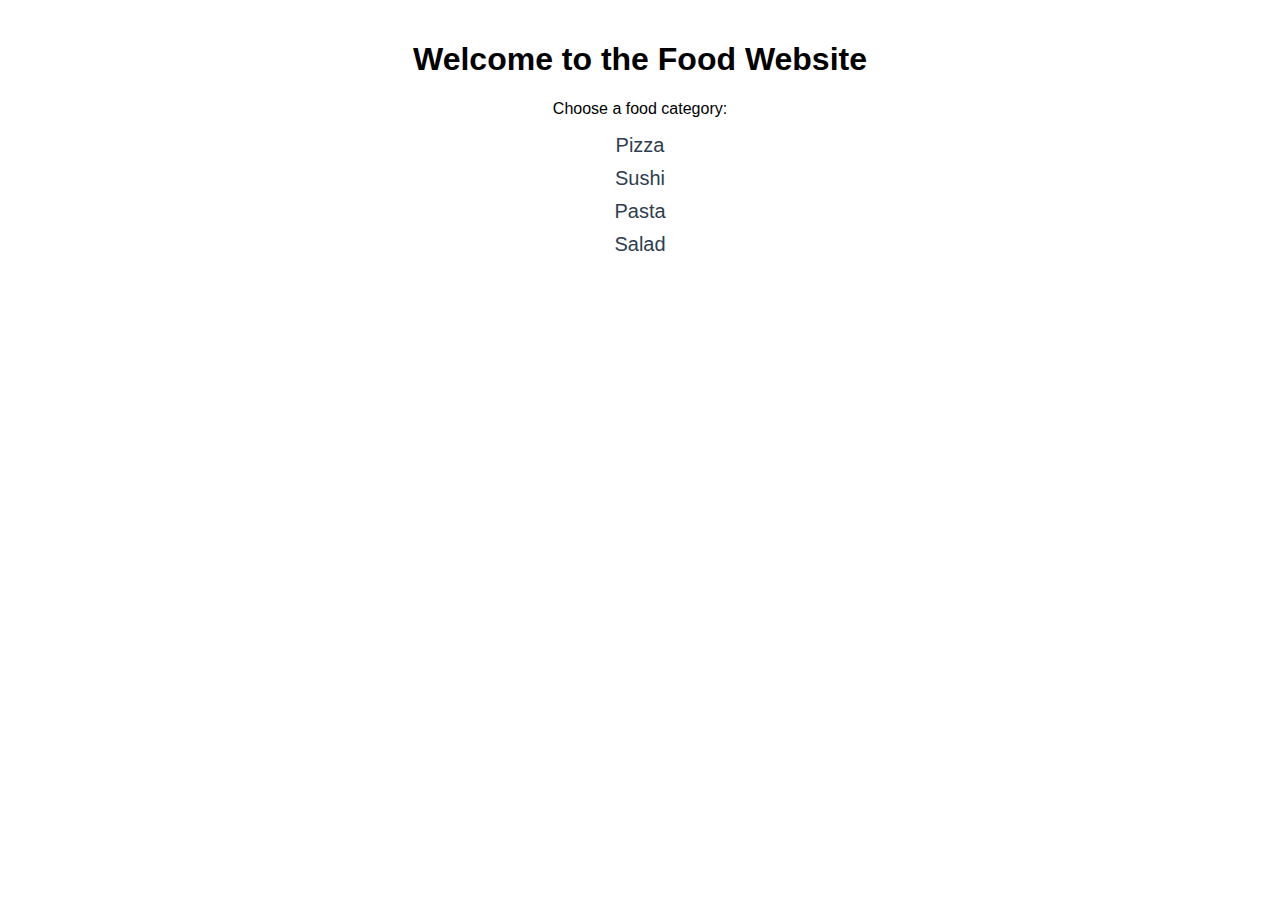
==== index.html @ 1678c20b "first commit" ====
<!DOCTYPE html>
<html lang="en">
<head>
    <meta charset="UTF-8">
    <meta name="viewport" content="width=device-width, initial-scale=1.0">
    <title>Food Website</title>
    <style>
        body {
            font-family: Arial, sans-serif;
            text-align: center;
            margin: 0;
            padding: 0;
        }
        .container {
            padding: 20px;
        }
        a {
            display: block;
            margin: 10px 0;
            color: #2c3e50;
            text-decoration: none;
            font-size: 20px;
        }
        a:hover {
            color: #e74c3c;
        }
    </style>
</head>
<body>
    <div class="container">
        <h1>Welcome to the Food Website</h1>
        <p>Choose a food category:</p>
        <a href="pizza.html">Pizza</a>
        <a href="sushi.html">Sushi</a>
        <a href="pasta.html">Pasta</a>
        <a href="salad.html">Salad</a>
    </div>
</body>
</html>
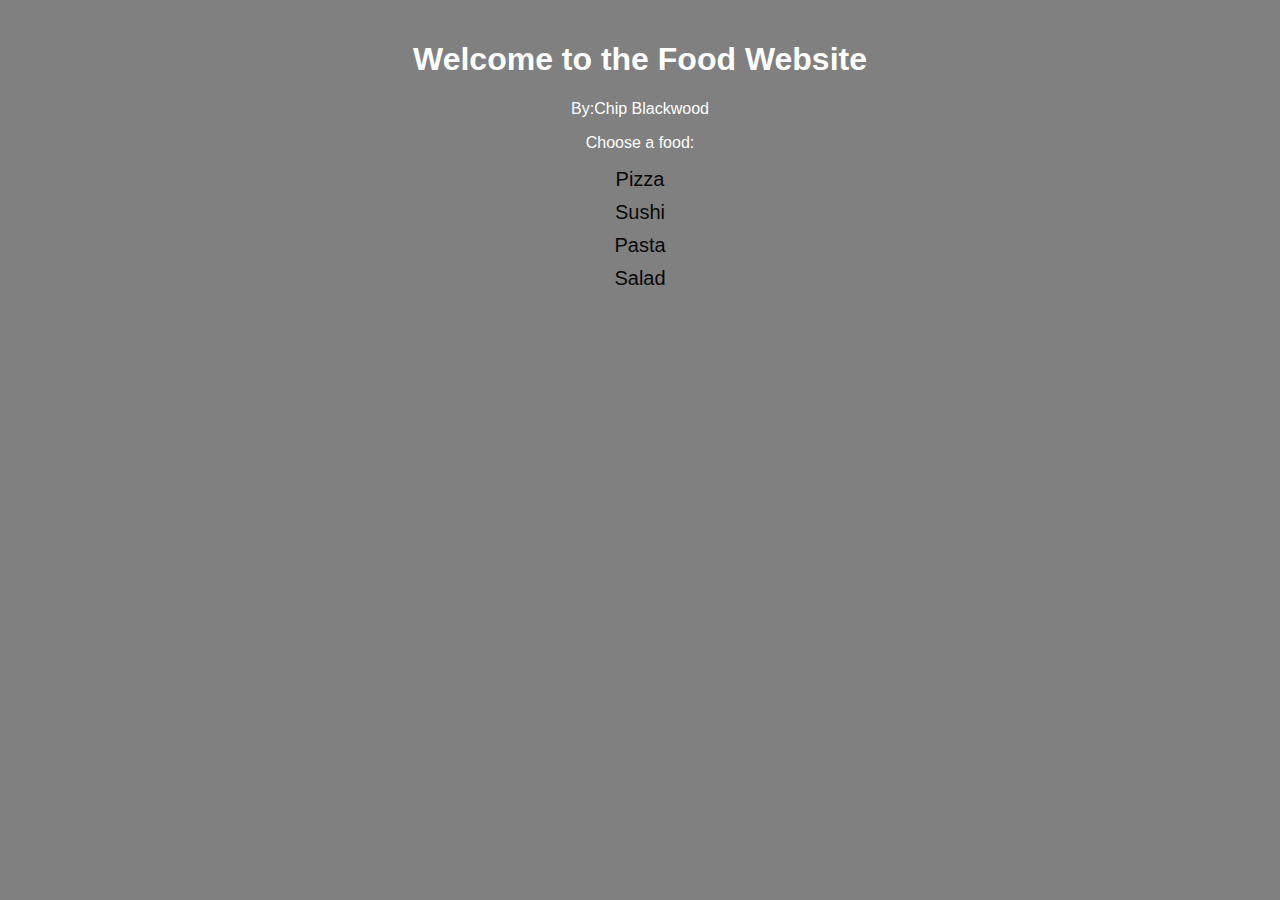
==== commit b61c1246: "FINAL.html" ====
--- a/index.html
+++ b/index.html
@@ -6,30 +6,34 @@
     <title>Food Website</title>
     <style>
         body {
-            font-family: Arial, sans-serif;
+            font-family: "Gill Sans", sans-serif;
             text-align: center;
             margin: 0;
             padding: 0;
+            background-color: grey;
+            color: white;
         }
         .container {
             padding: 20px;
         }
+
         a {
             display: block;
             margin: 10px 0;
-            color: #2c3e50;
+            color: #070707;
             text-decoration: none;
             font-size: 20px;
         }
         a:hover {
-            color: #e74c3c;
+            color: #f90303;
         }
     </style>
 </head>
 <body>
     <div class="container">
         <h1>Welcome to the Food Website</h1>
-        <p>Choose a food category:</p>
+       <p>By:Chip Blackwood</p>
+        <p>Choose a food:</p>
         <a href="pizza.html">Pizza</a>
         <a href="sushi.html">Sushi</a>
         <a href="pasta.html">Pasta</a>
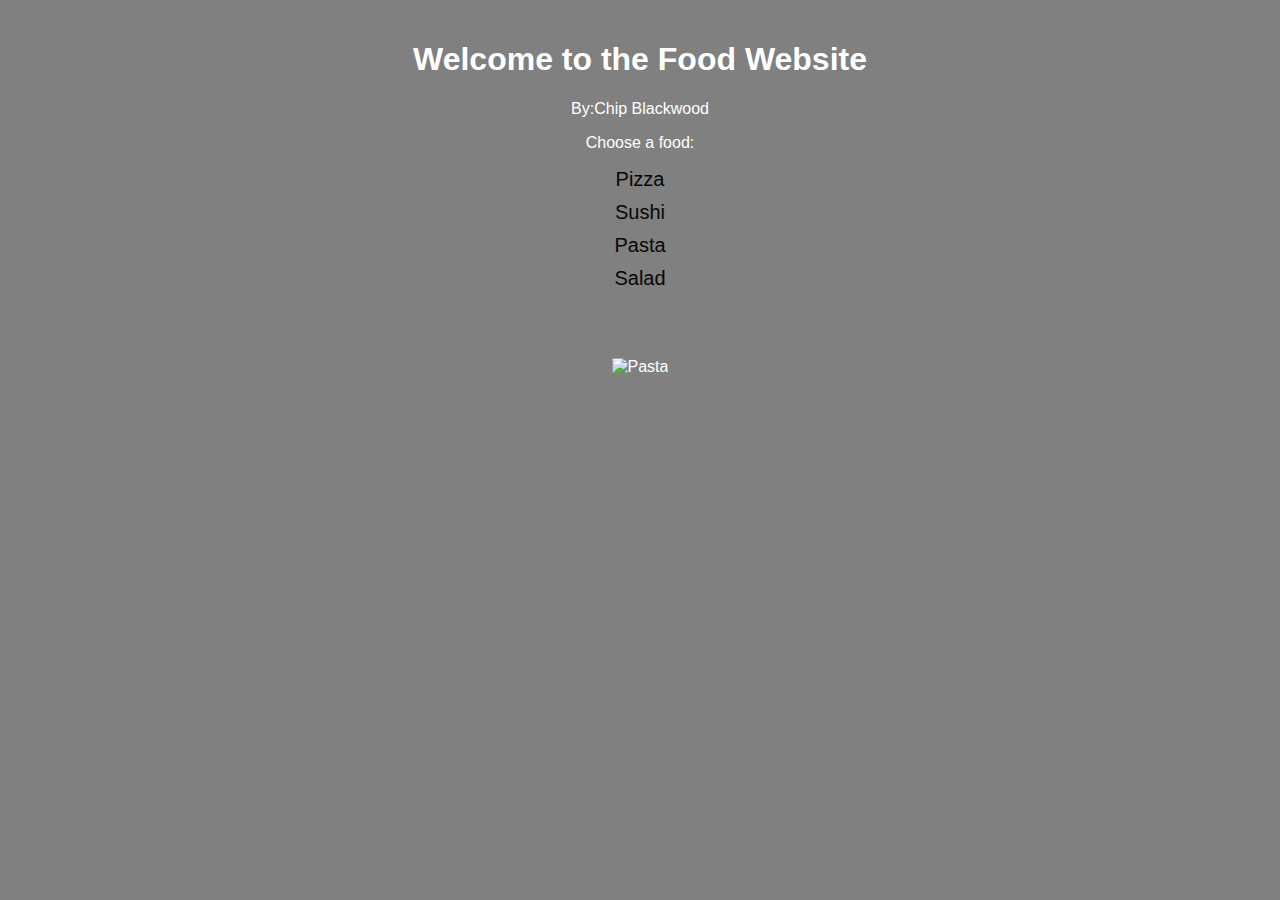
==== commit 00646340: "FINAL2.html" ====
--- a/index.html
+++ b/index.html
@@ -4,30 +4,7 @@
     <meta charset="UTF-8">
     <meta name="viewport" content="width=device-width, initial-scale=1.0">
     <title>Food Website</title>
-    <style>
-        body {
-            font-family: "Gill Sans", sans-serif;
-            text-align: center;
-            margin: 0;
-            padding: 0;
-            background-color: grey;
-            color: white;
-        }
-        .container {
-            padding: 20px;
-        }
-
-        a {
-            display: block;
-            margin: 10px 0;
-            color: #070707;
-            text-decoration: none;
-            font-size: 20px;
-        }
-        a:hover {
-            color: #f90303;
-        }
-    </style>
+<link href="styles/main.css" rel="stylesheet">
 </head>
 <body>
     <div class="container">
@@ -39,5 +16,8 @@
         <a href="pasta.html">Pasta</a>
         <a href="salad.html">Salad</a>
     </div>
+    <div class="slide-in">Pasta Is The Best!</div>
+    <img src="https://i2.pickpik.com/photos/544/690/397/spaghetti-basil-noodles-pasta-preview.jpg"alt="Pasta" width="250"class="rotate">
+    <script src="script.js"></script>
 </body>
 </html>
--- a/styles/main.css
+++ b/styles/main.css
@@ -0,0 +1,57 @@
+body {
+    font-family: "Gill Sans", sans-serif;
+    text-align: center;
+    margin: 0;
+    padding: 0;
+    background-color: grey;
+    color: white;
+}
+.container {
+    padding: 20px;
+}
+
+a {
+    display: block;
+    margin: 10px 0;
+    color: #070707;
+    text-decoration: none;
+    font-size: 20px;
+}
+a:hover {
+    color: #f90303;
+}
+
+
+.slide-in {
+    background-color: rgb(179, 179, 52);
+    color: white;
+    padding: 5px 10px;
+    font-size: 24px;
+    border-radius: 5px;
+    opacity: 0;
+    transform: translateX(-100%);
+    animation: slide-in 1s forwards;
+}
+
+@keyframes slide-in {
+    to {
+        opacity: 1;
+        transform: translateX(0);
+    }
+}
+
+
+
+.rotate {
+    animation: rotation 4s 5 linear;
+}
+
+@keyframes rotation {
+    from {
+        transform: rotate(0deg);
+    }
+    to {
+        transform: rotate(360deg);
+    }
+}
+
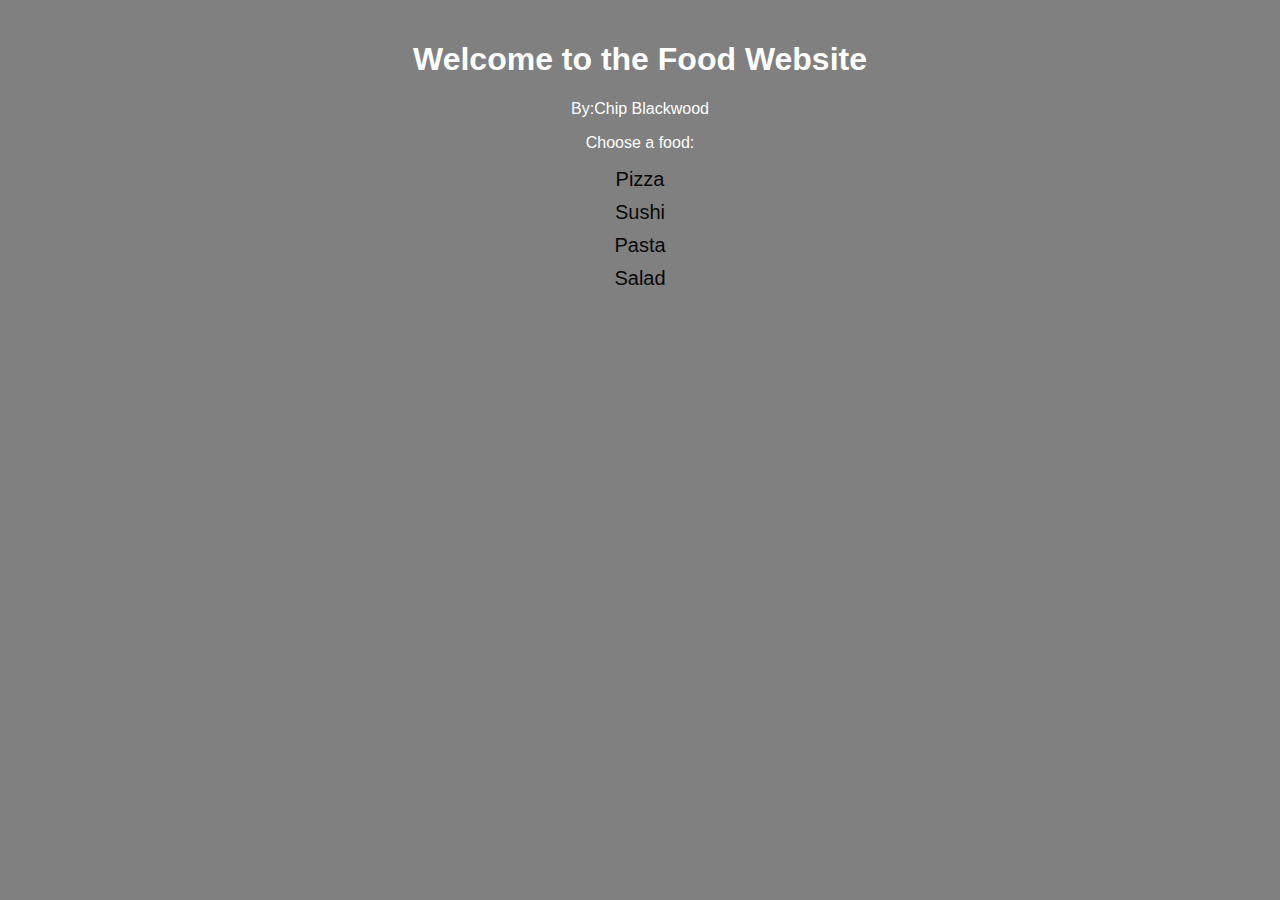
==== commit d0cb2829: "FINAL.html" ====
--- a/index.html
+++ b/index.html
@@ -3,8 +3,9 @@
 <head>
     <meta charset="UTF-8">
     <meta name="viewport" content="width=device-width, initial-scale=1.0">
-    <title>Food Website</title>
+    <title>Food Info!</title>
 <link href="styles/main.css" rel="stylesheet">
+<link href="images/pasta.png" rel="icon" type="images/x-icon">
 </head>
 <body>
     <div class="container">
@@ -16,8 +17,10 @@
         <a href="pasta.html">Pasta</a>
         <a href="salad.html">Salad</a>
     </div>
-    <div class="slide-in">Pasta Is The Best!</div>
-    <img src="https://i2.pickpik.com/photos/544/690/397/spaghetti-basil-noodles-pasta-preview.jpg"alt="Pasta" width="250"class="rotate">
+    <div class="slide-in banner">Pasta Is The Best!</div>
+    <div class="slide-in">
+        <img src="https://i2.pickpik.com/photos/544/690/397/spaghetti-basil-noodles-pasta-preview.jpg"alt="Pasta" width="250"class="rotate">
+    </div>
     <script src="script.js"></script>
 </body>
 </html>
--- a/styles/main.css
+++ b/styles/main.css
@@ -16,21 +16,27 @@
     color: #070707;
     text-decoration: none;
     font-size: 20px;
+    transition: 0.5s;
 }
 a:hover {
-    color: #f90303;
+    color: #8db61d;
+    font-size: 27px;
+    border: 1px solid black;
 }
 
-
-.slide-in {
+.banner{
     background-color: rgb(179, 179, 52);
     color: white;
     padding: 5px 10px;
-    font-size: 24px;
+    font-size: 26px;
+    font-family: "Gill Sans", sans-serif;
     border-radius: 5px;
     opacity: 0;
+}
+
+.slide-in {
     transform: translateX(-100%);
-    animation: slide-in 1s forwards;
+    animation: slide-in 1.5s forwards;
 }
 
 @keyframes slide-in {
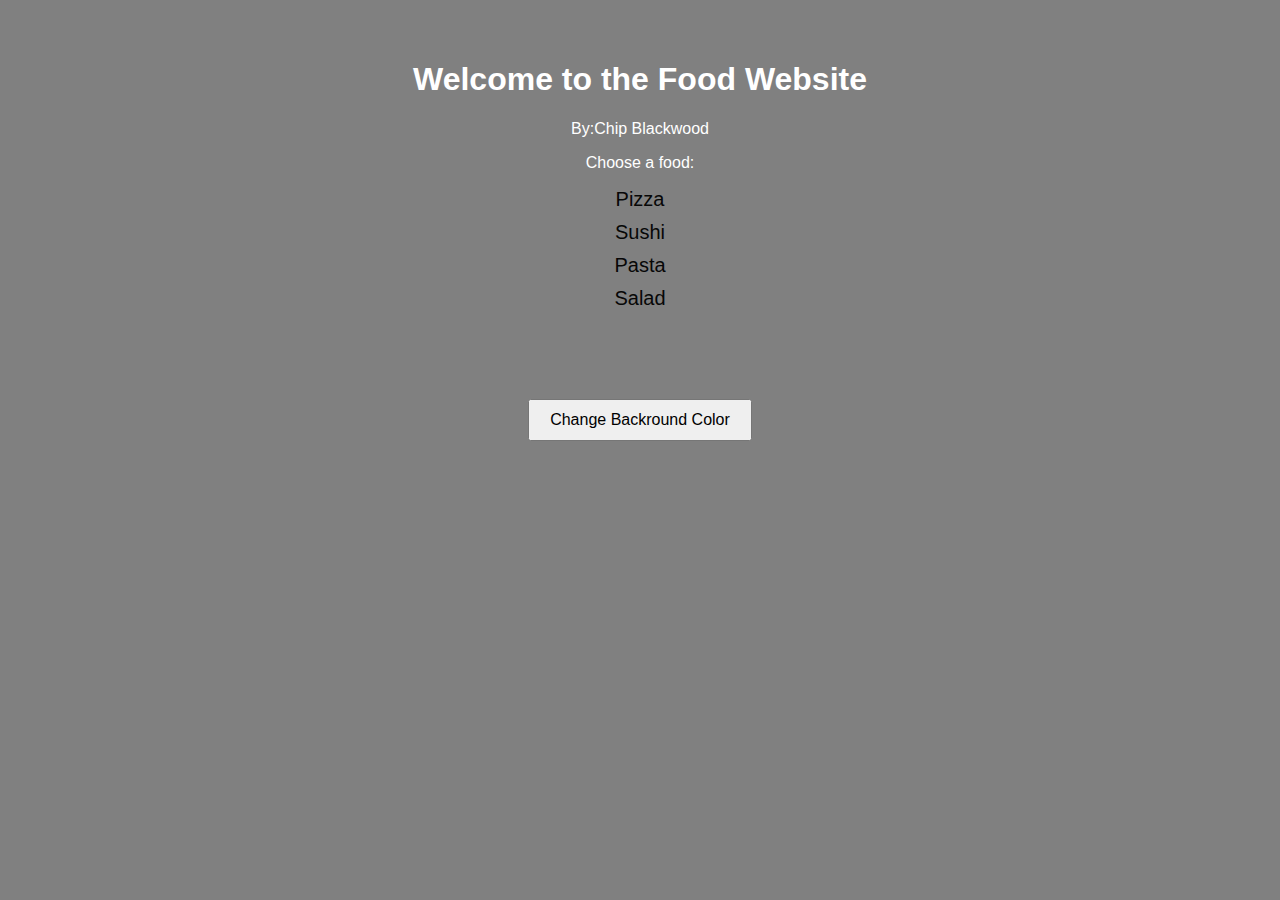
==== commit bca5ff75: "FInal.html" ====
--- a/index.html
+++ b/index.html
@@ -1,16 +1,18 @@
 <!DOCTYPE html>
 <html lang="en">
+
 <head>
     <meta charset="UTF-8">
     <meta name="viewport" content="width=device-width, initial-scale=1.0">
     <title>Food Info!</title>
-<link href="styles/main.css" rel="stylesheet">
-<link href="images/pasta.png" rel="icon" type="images/x-icon">
+    <link href="styles/main.css" rel="stylesheet">
+    <link href="images/pasta.png" rel="icon" type="images/x-icon">
 </head>
+
 <body>
     <div class="container">
         <h1>Welcome to the Food Website</h1>
-       <p>By:Chip Blackwood</p>
+        <p>By:Chip Blackwood</p>
         <p>Choose a food:</p>
         <a href="pizza.html">Pizza</a>
         <a href="sushi.html">Sushi</a>
@@ -19,8 +21,19 @@
     </div>
     <div class="slide-in banner">Pasta Is The Best!</div>
     <div class="slide-in">
-        <img src="https://i2.pickpik.com/photos/544/690/397/spaghetti-basil-noodles-pasta-preview.jpg"alt="Pasta" width="250"class="rotate">
+        <img src="https://i2.pickpik.com/photos/544/690/397/spaghetti-basil-noodles-pasta-preview.jpg" alt="Pasta"
+            width="250" class="rotate">
     </div>
     <script src="script.js"></script>
+    <button id="toggle-button">Change Backround Color</button>
+    <script>
+        function toggleBackgroundColor() {
+            const currentColor = document.body.style.backgroundColor;
+            document.body.style.backgroundColor = (currentColor === 'yellow') ? 'grey' : 'yellow';
+        }
+
+        document.getElementById('toggle-button').addEventListener('click', toggleBackgroundColor);
+    </script>
 </body>
-</html>
+
+</html>--- a/styles/main.css
+++ b/styles/main.css
@@ -25,7 +25,7 @@
 }
 
 .banner{
-    background-color: rgb(179, 179, 52);
+    background-color: rgb(0, 0, 0);
     color: white;
     padding: 5px 10px;
     font-size: 26px;
@@ -61,3 +61,15 @@
     }
 }
 
+body {
+    font-family: Arial, sans-serif;
+    margin: 0;
+    padding: 20px;
+    text-align: center;
+    transition: background-color 0.5s;
+}
+button {
+    padding: 10px 20px;
+    font-size: 16px;
+    cursor: pointer;
+}